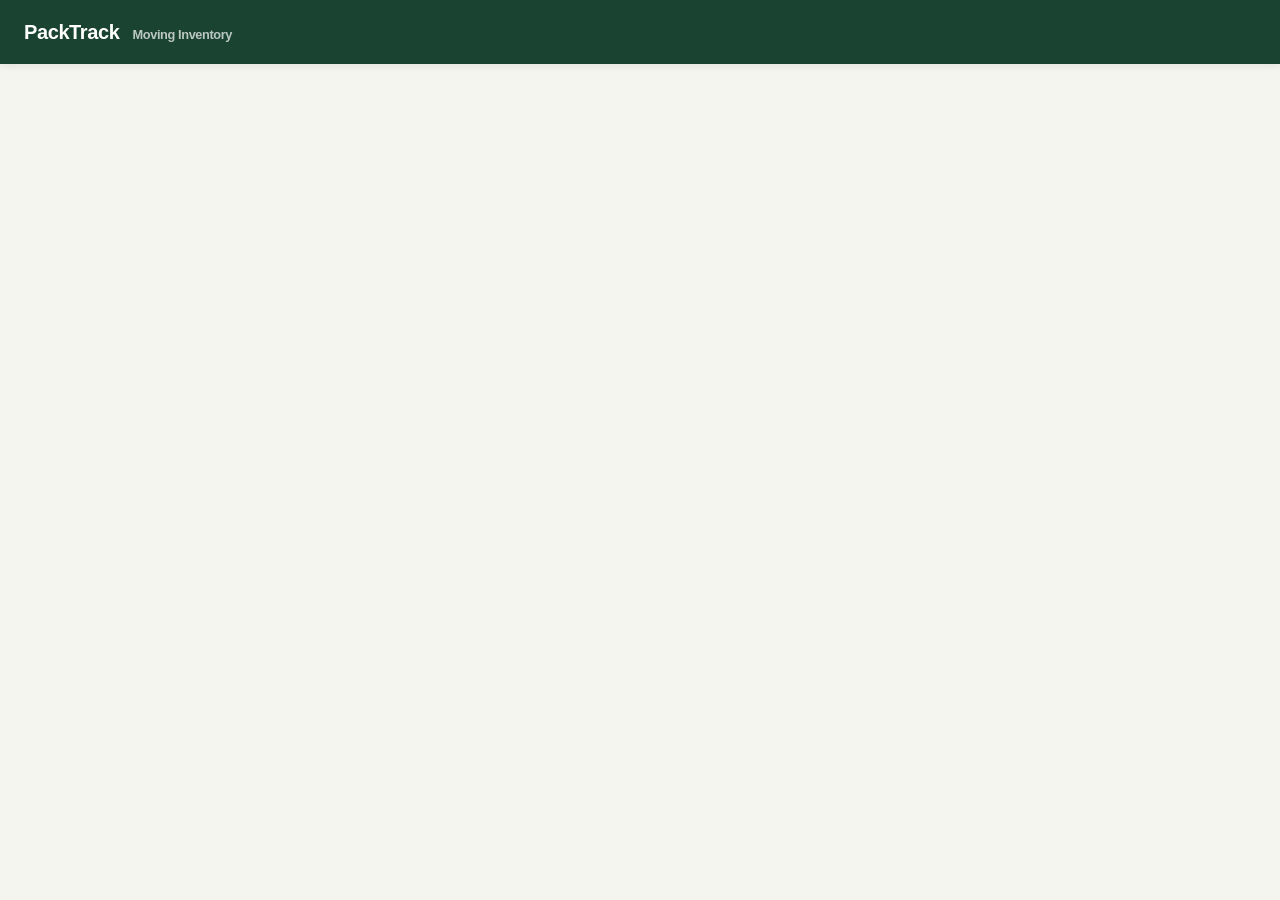
==== templates/index.html @ 4588bcb5 "Add PackTrack moving inventory app with box management, QR labels, and bulk photo add Flask/SQLite w" ====
<!DOCTYPE html>
<html lang="en">
<head>
  <meta charset="UTF-8">
  <meta name="viewport" content="width=device-width, initial-scale=1.0">
  <title>PackTrack – Moving Inventory</title>
  <link rel="stylesheet" href="/static/css/style.css">
</head>
<body>
  <header class="app-header">
    <div>
      <h1>PackTrack <span class="subtitle">Moving Inventory</span></h1>
    </div>
  </header>

  <div class="container" id="app"></div>
  <div class="toast-container" id="toasts"></div>

  <script src="/static/js/app.js"></script>
</body>
</html>
---- static/css/style.css ----
/* ── Reset & Variables ──────────────────────────────────────────────────── */
*, *::before, *::after { box-sizing: border-box; margin: 0; padding: 0; }

:root {
  --bg: #f5f5f0;
  --surface: #ffffff;
  --primary: #2d6a4f;
  --primary-light: #40916c;
  --primary-dark: #1b4332;
  --accent: #d4a373;
  --danger: #e63946;
  --danger-light: #fce4e6;
  --text: #2b2d42;
  --text-light: #6c757d;
  --border: #dee2e6;
  --sealed: #95d5b2;
  --sealed-bg: #f0faf4;
  --radius: 12px;
  --shadow: 0 2px 8px rgba(0,0,0,.08);
  --shadow-lg: 0 4px 20px rgba(0,0,0,.12);
}

body {
  font-family: -apple-system, BlinkMacSystemFont, "Segoe UI", Roboto, sans-serif;
  background: var(--bg);
  color: var(--text);
  line-height: 1.6;
  min-height: 100vh;
}

/* ── Layout ────────────────────────────────────────────────────────────── */
.app-header {
  background: var(--primary-dark);
  color: #fff;
  padding: 1rem 1.5rem;
  display: flex;
  align-items: center;
  justify-content: space-between;
  position: sticky;
  top: 0;
  z-index: 100;
  box-shadow: var(--shadow);
}
.app-header h1 { font-size: 1.25rem; font-weight: 600; letter-spacing: -.02em; }
.app-header .subtitle { font-size: .8rem; opacity: .7; margin-left: .5rem; }

.container { max-width: 960px; margin: 0 auto; padding: 1.5rem; }

/* ── Cards ─────────────────────────────────────────────────────────────── */
.card {
  background: var(--surface);
  border-radius: var(--radius);
  box-shadow: var(--shadow);
  overflow: hidden;
  transition: box-shadow .2s;
}
.card:hover { box-shadow: var(--shadow-lg); }
.card-body { padding: 1.25rem; }

/* ── Buttons ───────────────────────────────────────────────────────────── */
.btn {
  display: inline-flex;
  align-items: center;
  gap: .4rem;
  padding: .55rem 1.1rem;
  border: none;
  border-radius: 8px;
  font-size: .875rem;
  font-weight: 500;
  cursor: pointer;
  transition: all .15s;
  text-decoration: none;
  white-space: nowrap;
}
.btn:active { transform: scale(.97); }
.btn-primary { background: var(--primary); color: #fff; }
.btn-primary:hover { background: var(--primary-light); }
.btn-accent { background: var(--accent); color: #fff; }
.btn-accent:hover { opacity: .9; }
.btn-danger { background: var(--danger); color: #fff; }
.btn-danger:hover { opacity: .9; }
.btn-outline {
  background: transparent;
  border: 1.5px solid var(--border);
  color: var(--text);
}
.btn-outline:hover { border-color: var(--primary); color: var(--primary); }
.btn-sm { padding: .35rem .7rem; font-size: .8rem; }
.btn-icon { padding: .4rem; border-radius: 6px; }

/* ── Forms ──────────────────────────────────────────────────────────────── */
.form-group { margin-bottom: 1rem; }
.form-group label {
  display: block;
  font-size: .8rem;
  font-weight: 600;
  color: var(--text-light);
  margin-bottom: .3rem;
  text-transform: uppercase;
  letter-spacing: .04em;
}
.form-control {
  width: 100%;
  padding: .6rem .8rem;
  border: 1.5px solid var(--border);
  border-radius: 8px;
  font-size: .95rem;
  transition: border-color .15s;
  background: var(--surface);
}
.form-control:focus { outline: none; border-color: var(--primary); }

/* ── Dashboard ─────────────────────────────────────────────────────────── */
.dashboard-header {
  display: flex;
  justify-content: space-between;
  align-items: center;
  margin-bottom: 1.5rem;
  flex-wrap: wrap;
  gap: .75rem;
}
.stats {
  display: flex;
  gap: 1.5rem;
  flex-wrap: wrap;
  margin-bottom: 1.5rem;
}
.stat-card {
  background: var(--surface);
  border-radius: var(--radius);
  padding: 1rem 1.25rem;
  box-shadow: var(--shadow);
  min-width: 130px;
  text-align: center;
}
.stat-card .number { font-size: 1.75rem; font-weight: 700; color: var(--primary); }
.stat-card .label { font-size: .75rem; color: var(--text-light); text-transform: uppercase; letter-spacing: .05em; }

.box-grid {
  display: grid;
  grid-template-columns: repeat(auto-fill, minmax(280px, 1fr));
  gap: 1rem;
}

.box-card { cursor: pointer; position: relative; }
.box-card.sealed { border-left: 4px solid var(--sealed); background: var(--sealed-bg); }
.box-card .box-header {
  display: flex;
  justify-content: space-between;
  align-items: flex-start;
  margin-bottom: .5rem;
}
.box-card .box-name { font-size: 1.1rem; font-weight: 600; }
.box-card .box-location { font-size: .8rem; color: var(--text-light); }
.box-card .box-meta {
  display: flex;
  justify-content: space-between;
  align-items: center;
  margin-top: .75rem;
  padding-top: .75rem;
  border-top: 1px solid var(--border);
}
.box-card .item-count { font-size: .85rem; color: var(--text-light); }
.badge {
  display: inline-block;
  padding: .15rem .5rem;
  border-radius: 20px;
  font-size: .7rem;
  font-weight: 600;
  text-transform: uppercase;
  letter-spacing: .04em;
}
.badge-sealed { background: var(--sealed); color: var(--primary-dark); }
.badge-open { background: #fff3cd; color: #856404; }

/* ── Box Detail ────────────────────────────────────────────────────────── */
.detail-header {
  display: flex;
  justify-content: space-between;
  align-items: flex-start;
  margin-bottom: 1.5rem;
  flex-wrap: wrap;
  gap: 1rem;
}
.detail-title { font-size: 1.5rem; font-weight: 700; }
.detail-actions { display: flex; gap: .5rem; flex-wrap: wrap; }

.items-section { margin-top: 1.5rem; }
.items-section h3 { margin-bottom: 1rem; font-size: 1rem; color: var(--text-light); text-transform: uppercase; letter-spacing: .05em; }

.item-list { list-style: none; }
.item-row {
  display: flex;
  align-items: center;
  justify-content: space-between;
  padding: .75rem 1rem;
  border-bottom: 1px solid var(--border);
  transition: background .1s;
}
.item-row:hover { background: #f8f9fa; }
.item-row:last-child { border-bottom: none; }
.item-info { flex: 1; }
.item-name { font-weight: 500; }
.item-meta { font-size: .8rem; color: var(--text-light); }
.item-actions { display: flex; gap: .3rem; }

.add-item-form {
  display: flex;
  gap: .5rem;
  padding: 1rem;
  background: #f8f9fa;
  border-radius: 0 0 var(--radius) var(--radius);
  flex-wrap: wrap;
}
.add-item-form input { flex: 1; min-width: 120px; }

.empty-state {
  text-align: center;
  padding: 3rem 1rem;
  color: var(--text-light);
}
.empty-state .icon { font-size: 3rem; margin-bottom: 1rem; opacity: .4; }
.empty-state p { margin-bottom: 1rem; }

/* ── Modal ─────────────────────────────────────────────────────────────── */
.modal-overlay {
  position: fixed;
  inset: 0;
  background: rgba(0,0,0,.5);
  display: flex;
  align-items: center;
  justify-content: center;
  z-index: 200;
  padding: 1rem;
}
.modal {
  background: var(--surface);
  border-radius: var(--radius);
  width: 100%;
  max-width: 500px;
  max-height: 90vh;
  overflow-y: auto;
  box-shadow: var(--shadow-lg);
}
.modal-header {
  display: flex;
  justify-content: space-between;
  align-items: center;
  padding: 1rem 1.25rem;
  border-bottom: 1px solid var(--border);
}
.modal-header h2 { font-size: 1.1rem; }
.modal-body { padding: 1.25rem; }
.modal-footer {
  display: flex;
  justify-content: flex-end;
  gap: .5rem;
  padding: 1rem 1.25rem;
  border-top: 1px solid var(--border);
}

/* ── Photo Capture ─────────────────────────────────────────────────────── */
.photo-area {
  border: 2px dashed var(--border);
  border-radius: var(--radius);
  padding: 2rem;
  text-align: center;
  cursor: pointer;
  transition: border-color .2s;
  position: relative;
}
.photo-area:hover { border-color: var(--primary); }
.photo-area img {
  max-width: 100%;
  max-height: 300px;
  border-radius: 8px;
  margin-top: 1rem;
}
.photo-area input[type="file"] {
  position: absolute;
  inset: 0;
  opacity: 0;
  cursor: pointer;
}

.detected-items { margin-top: 1rem; }
.detected-item {
  display: flex;
  align-items: center;
  gap: .5rem;
  padding: .4rem 0;
}
.detected-item input[type="checkbox"] { accent-color: var(--primary); }
.detected-item input[type="text"] { flex: 1; }

/* ── QR Section ────────────────────────────────────────────────────────── */
.qr-container { text-align: center; padding: 1.5rem; }
.qr-container img { max-width: 200px; margin: 1rem auto; display: block; }

/* ── Search ─────────────────────────────────────────────────────────────── */
.search-bar {
  position: relative;
  margin-bottom: 1.5rem;
}
.search-bar input {
  width: 100%;
  padding: .7rem 1rem .7rem 2.5rem;
  border: 1.5px solid var(--border);
  border-radius: 8px;
  font-size: .95rem;
  background: var(--surface);
}
.search-bar input:focus { outline: none; border-color: var(--primary); }
.search-bar .search-icon {
  position: absolute;
  left: .8rem;
  top: 50%;
  transform: translateY(-50%);
  color: var(--text-light);
}

/* ── Toast ──────────────────────────────────────────────────────────────── */
.toast-container {
  position: fixed;
  bottom: 1.5rem;
  right: 1.5rem;
  z-index: 300;
  display: flex;
  flex-direction: column;
  gap: .5rem;
}
.toast {
  background: var(--text);
  color: #fff;
  padding: .75rem 1.25rem;
  border-radius: 8px;
  font-size: .875rem;
  box-shadow: var(--shadow-lg);
  animation: slideIn .3s ease;
}
.toast.error { background: var(--danger); }
.toast.success { background: var(--primary); }
@keyframes slideIn {
  from { transform: translateX(100%); opacity: 0; }
  to { transform: translateX(0); opacity: 1; }
}

/* ── Back Button ───────────────────────────────────────────────────────── */
.back-link {
  display: inline-flex;
  align-items: center;
  gap: .3rem;
  color: var(--text-light);
  text-decoration: none;
  font-size: .9rem;
  margin-bottom: 1rem;
  cursor: pointer;
}
.back-link:hover { color: var(--primary); }

/* ── Responsive ────────────────────────────────────────────────────────── */
@media (max-width: 600px) {
  .container { padding: 1rem; }
  .box-grid { grid-template-columns: 1fr; }
  .stats { gap: .75rem; }
  .stat-card { min-width: 100px; padding: .75rem; }
  .detail-header { flex-direction: column; }
}
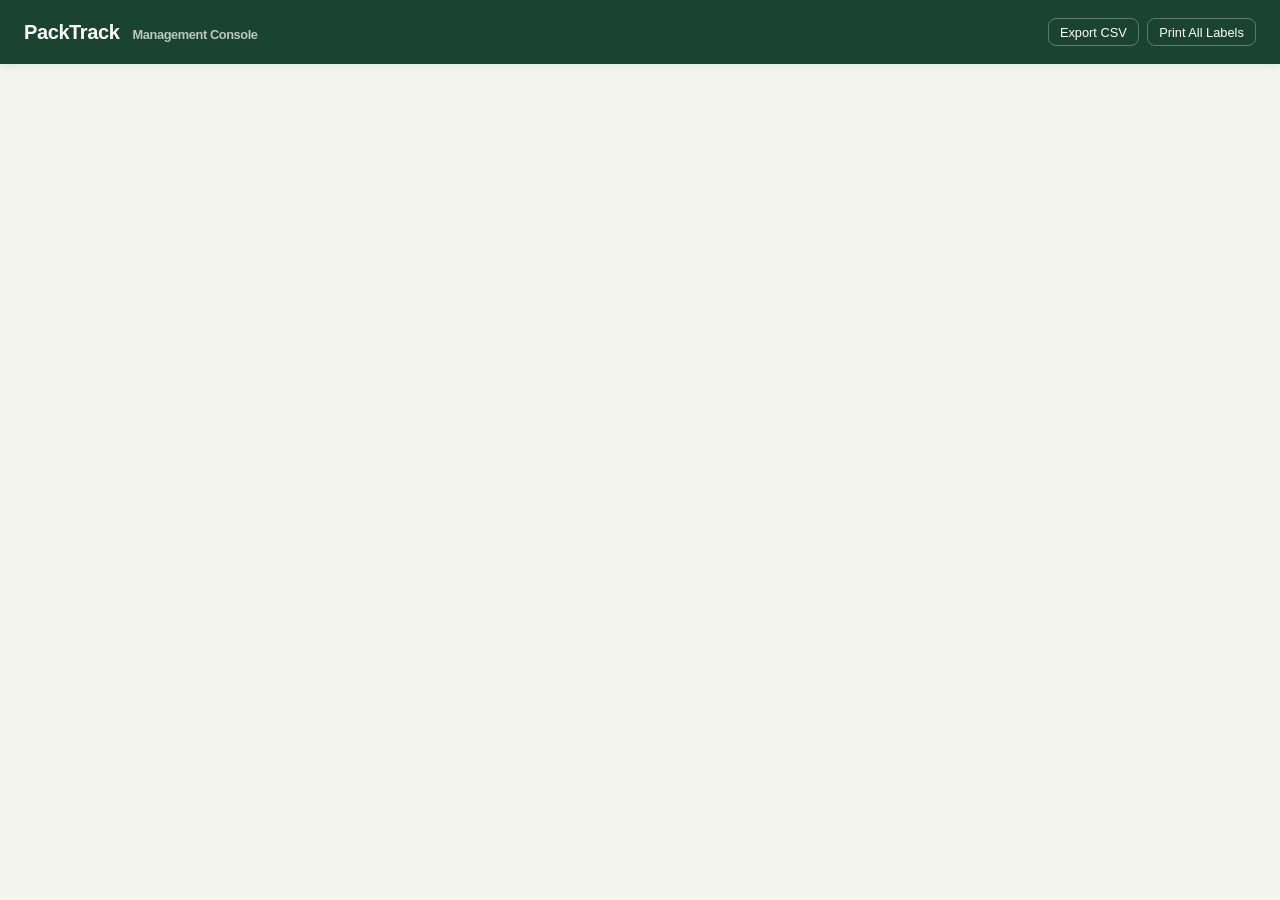
==== commit 31cdcfb4: "Add native iOS SwiftUI app and enhance web console for management iOS app (primary interface): - Swi" ====
--- a/templates/index.html
+++ b/templates/index.html
@@ -3,13 +3,17 @@
 <head>
   <meta charset="UTF-8">
   <meta name="viewport" content="width=device-width, initial-scale=1.0">
-  <title>PackTrack – Moving Inventory</title>
+  <title>PackTrack – Web Management Console</title>
   <link rel="stylesheet" href="/static/css/style.css">
 </head>
 <body>
   <header class="app-header">
-    <div>
-      <h1>PackTrack <span class="subtitle">Moving Inventory</span></h1>
+    <div style="display:flex;align-items:center;gap:1rem;">
+      <h1>PackTrack <span class="subtitle">Management Console</span></h1>
+    </div>
+    <div class="header-actions">
+      <button class="btn btn-outline btn-sm" onclick="exportInventory()" style="color:#fff;border-color:rgba(255,255,255,.3);">Export CSV</button>
+      <button class="btn btn-outline btn-sm" onclick="printAllLabels()" style="color:#fff;border-color:rgba(255,255,255,.3);">Print All Labels</button>
     </div>
   </header>
 
--- a/static/css/style.css
+++ b/static/css/style.css
@@ -43,6 +43,7 @@
 }
 .app-header h1 { font-size: 1.25rem; font-weight: 600; letter-spacing: -.02em; }
 .app-header .subtitle { font-size: .8rem; opacity: .7; margin-left: .5rem; }
+.header-actions { display: flex; gap: .5rem; }
 
 .container { max-width: 960px; margin: 0 auto; padding: 1.5rem; }
 
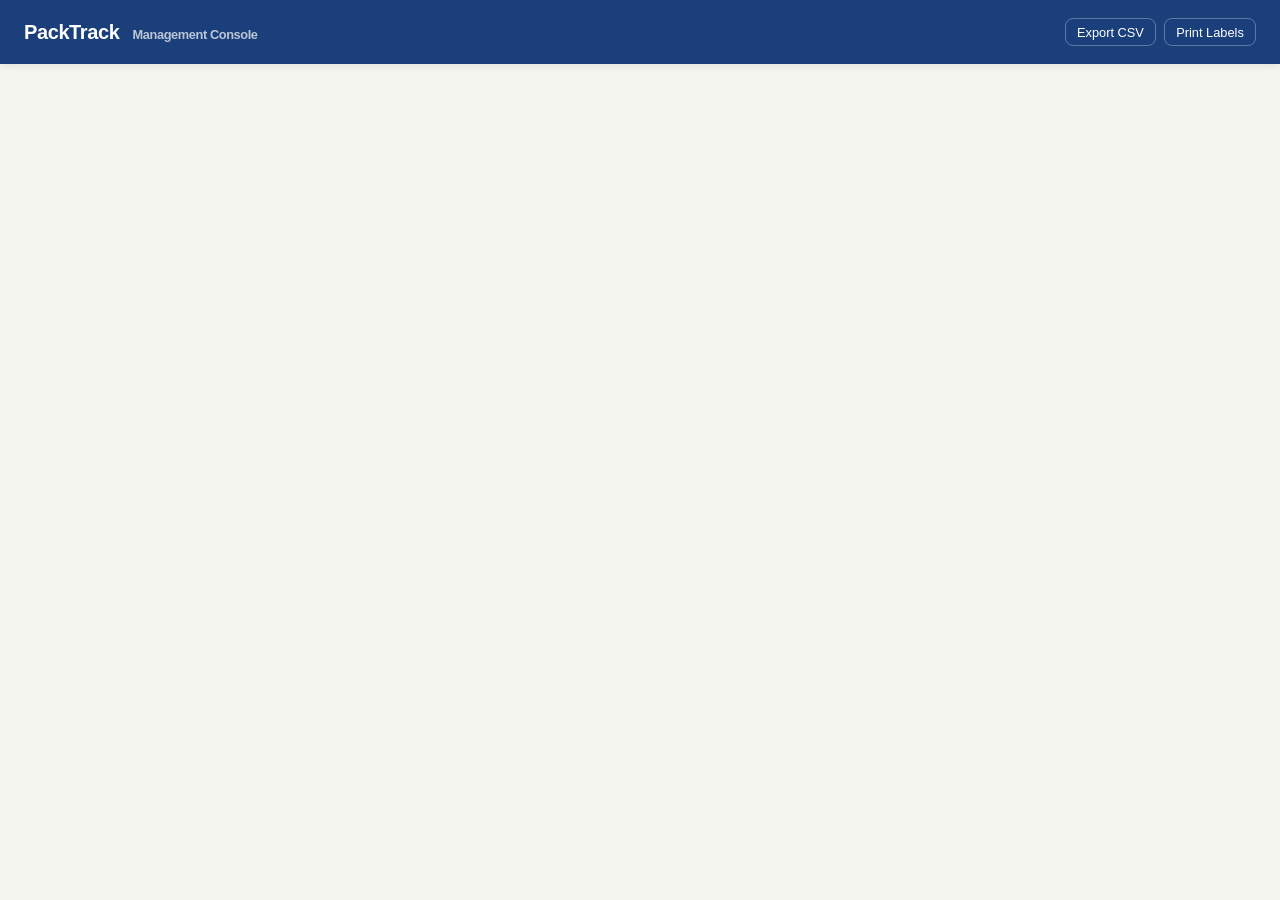
==== commit 199893ae: "Add label selection for printing - choose which labels to print Replaces the "Print All Labels" flow" ====
--- a/templates/index.html
+++ b/templates/index.html
@@ -13,7 +13,7 @@
     </div>
     <div class="header-actions">
       <button class="btn btn-outline btn-sm" onclick="exportInventory()" style="color:#fff;border-color:rgba(255,255,255,.3);">Export CSV</button>
-      <button class="btn btn-outline btn-sm" onclick="printAllLabels()" style="color:#fff;border-color:rgba(255,255,255,.3);">Print All Labels</button>
+      <button class="btn btn-outline btn-sm" onclick="printLabels()" style="color:#fff;border-color:rgba(255,255,255,.3);">Print Labels</button>
     </div>
   </header>
 
--- a/static/css/style.css
+++ b/static/css/style.css
@@ -4,10 +4,10 @@
 :root {
   --bg: #f5f5f0;
   --surface: #ffffff;
-  --primary: #2d6a4f;
-  --primary-light: #40916c;
-  --primary-dark: #1b4332;
-  --accent: #d4a373;
+  --primary: #3478F6;
+  --primary-light: #5A95F5;
+  --primary-dark: #1A3F7A;
+  --accent: #5856D6;
   --danger: #e63946;
   --danger-light: #fce4e6;
   --text: #2b2d42;
@@ -359,6 +359,83 @@
 }
 .back-link:hover { color: var(--primary); }
 
+/* ── Label Selector ────────────────────────────────────────────────────── */
+.label-select-list {
+  max-height: 400px;
+  overflow-y: auto;
+  border: 1px solid var(--border);
+  border-radius: 8px;
+}
+.label-select-room { border-bottom: 1px solid var(--border); }
+.label-select-room:last-child { border-bottom: none; }
+.label-select-room-header {
+  display: flex;
+  align-items: center;
+  gap: .5rem;
+  padding: .6rem .75rem;
+  background: #f8f9fa;
+  font-weight: 600;
+  font-size: .9rem;
+  cursor: pointer;
+}
+.label-select-room-header input[type="checkbox"] { accent-color: var(--primary); width: 16px; height: 16px; }
+.label-select-count {
+  margin-left: auto;
+  font-size: .75rem;
+  font-weight: 400;
+  color: var(--text-light);
+}
+.label-select-boxes { padding: .25rem 0; }
+.label-select-box {
+  display: flex;
+  align-items: center;
+  gap: .5rem;
+  padding: .4rem .75rem .4rem 2rem;
+  cursor: pointer;
+  font-size: .85rem;
+  transition: background .1s;
+}
+.label-select-box:hover { background: #f0f4ff; }
+.label-select-box input[type="checkbox"] { accent-color: var(--primary); width: 14px; height: 14px; }
+.label-select-meta {
+  margin-left: auto;
+  font-size: .75rem;
+  color: var(--text-light);
+}
+
+/* ── Avery 5164 Position Picker ────────────────────────────────────────── */
+.avery-sheet {
+  display: grid;
+  grid-template-columns: 1fr 1fr;
+  gap: 6px;
+  max-width: 300px;
+  margin: 0 auto;
+}
+.avery-cell {
+  border: 2px solid var(--border);
+  border-radius: 8px;
+  padding: .75rem .5rem;
+  text-align: center;
+  cursor: pointer;
+  transition: all .15s;
+  background: var(--surface);
+}
+.avery-cell:hover { border-color: var(--primary); background: #f0f4ff; }
+.avery-cell.selected {
+  border-color: var(--primary);
+  background: var(--primary);
+  color: #fff;
+}
+.avery-cell.selected .avery-hint { color: rgba(255,255,255,.8); }
+.avery-cell.skipped {
+  background: #f0f0f0;
+  border-color: #ddd;
+  color: #bbb;
+}
+.avery-cell.skipped .avery-hint { color: #ccc; }
+.avery-pos { font-size: 1.1rem; font-weight: 700; }
+.avery-hint { font-size: .65rem; color: var(--text-light); margin-top: 2px; }
+
 /* ── Responsive ────────────────────────────────────────────────────────── */
 @media (max-width: 600px) {
   .container { padding: 1rem; }
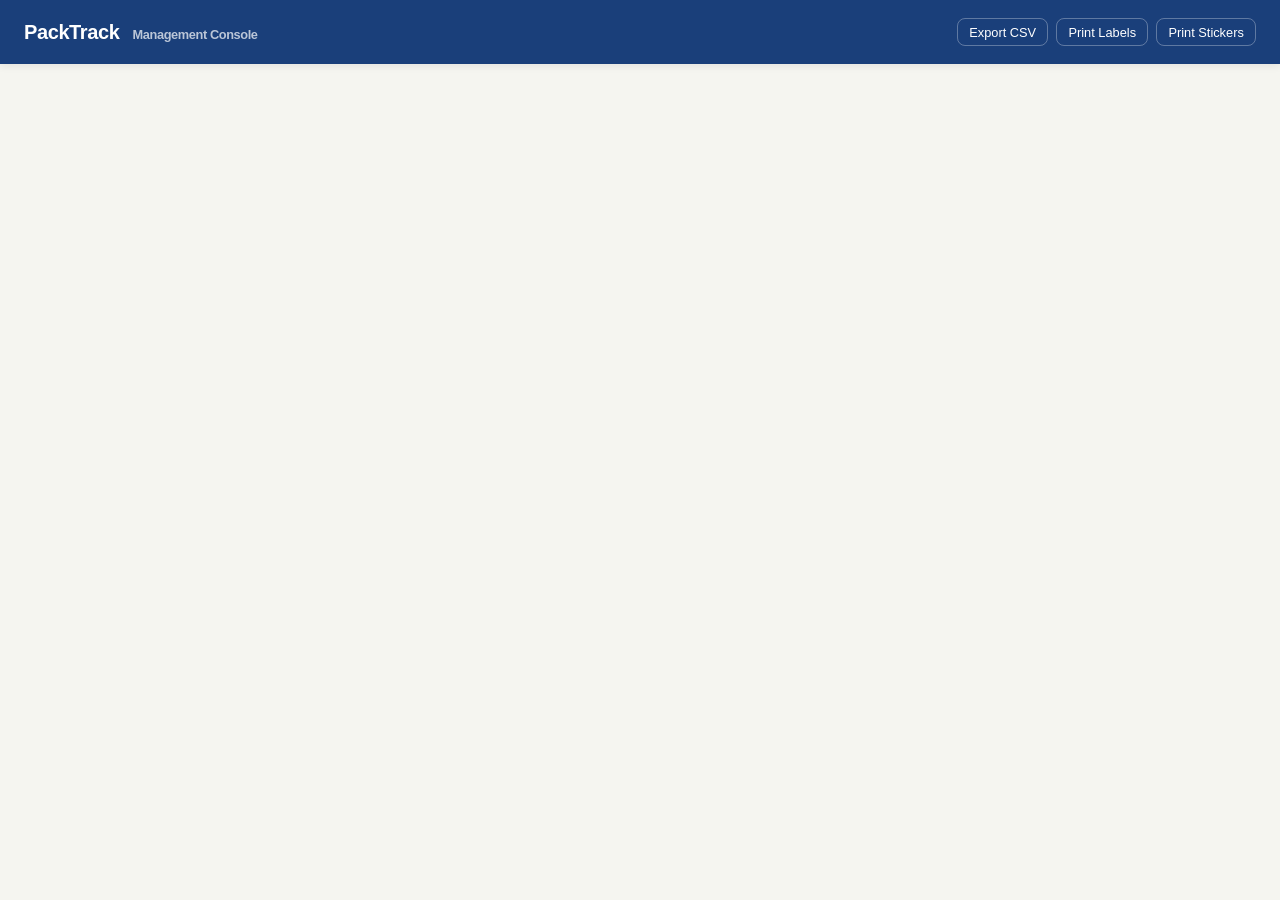
==== commit 45918c4d: "Add printable packing sticker sheets (FRAGILE & DO NOT STACK) Adds full-sheet packing stickers for A" ====
--- a/templates/index.html
+++ b/templates/index.html
@@ -14,6 +14,7 @@
     <div class="header-actions">
       <button class="btn btn-outline btn-sm" onclick="exportInventory()" style="color:#fff;border-color:rgba(255,255,255,.3);">Export CSV</button>
       <button class="btn btn-outline btn-sm" onclick="printLabels()" style="color:#fff;border-color:rgba(255,255,255,.3);">Print Labels</button>
+      <button class="btn btn-outline btn-sm" onclick="printStickers()" style="color:#fff;border-color:rgba(255,255,255,.3);">Print Stickers</button>
     </div>
   </header>
 
--- a/static/css/style.css
+++ b/static/css/style.css
@@ -173,6 +173,7 @@
 }
 .badge-sealed { background: var(--sealed); color: var(--primary-dark); }
 .badge-open { background: #fff3cd; color: #856404; }
+.badge-labeled { background: #e0e7ff; color: #3b5998; }
 
 /* ── Box Detail ────────────────────────────────────────────────────────── */
 .detail-header {
@@ -436,6 +437,18 @@
 .avery-pos { font-size: 1.1rem; font-weight: 700; }
 .avery-hint { font-size: .65rem; color: var(--text-light); margin-top: 2px; }
 
+/* ── Sticker Options ──────────────────────────────────────────────────── */
+.sticker-option {
+  display: block;
+  padding: .75rem 1rem;
+  border: 2px solid var(--border);
+  border-radius: 8px;
+  cursor: pointer;
+  transition: border-color .15s, background .15s;
+}
+.sticker-option:hover { border-color: var(--primary); background: #f0f6ff; }
+.sticker-option.selected { border-color: var(--primary); background: #e8f0fe; }
+
 /* ── Responsive ────────────────────────────────────────────────────────── */
 @media (max-width: 600px) {
   .container { padding: 1rem; }
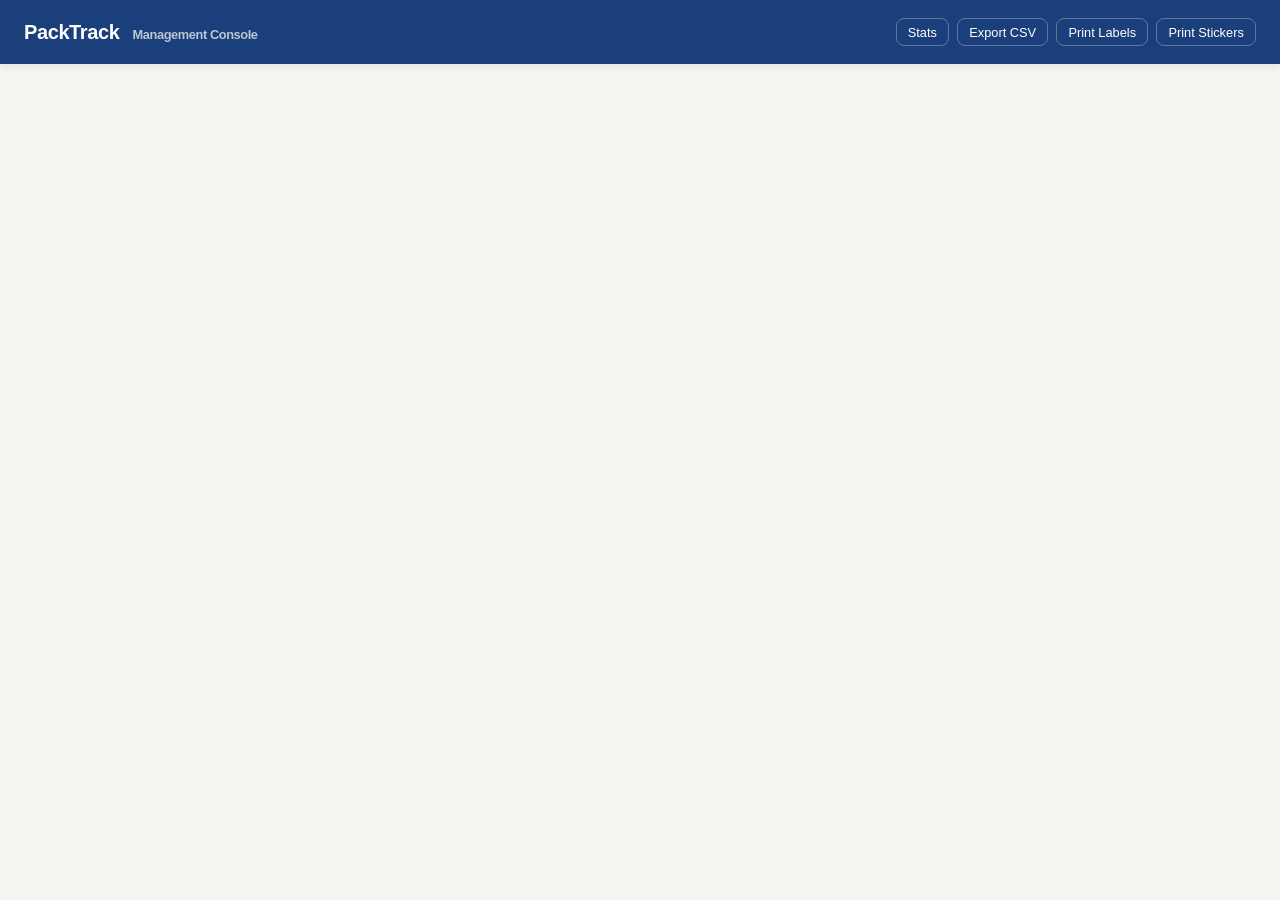
==== commit 26437674: "Add packing stats: daily boxes chart and dashboard summary cards - Add /api/stats endpoint returning" ====
--- a/templates/index.html
+++ b/templates/index.html
@@ -12,6 +12,7 @@
       <h1>PackTrack <span class="subtitle">Management Console</span></h1>
     </div>
     <div class="header-actions">
+      <button class="btn btn-outline btn-sm" onclick="navigate('stats')" style="color:#fff;border-color:rgba(255,255,255,.3);">Stats</button>
       <button class="btn btn-outline btn-sm" onclick="exportInventory()" style="color:#fff;border-color:rgba(255,255,255,.3);">Export CSV</button>
       <button class="btn btn-outline btn-sm" onclick="printLabels()" style="color:#fff;border-color:rgba(255,255,255,.3);">Print Labels</button>
       <button class="btn btn-outline btn-sm" onclick="printStickers()" style="color:#fff;border-color:rgba(255,255,255,.3);">Print Stickers</button>
--- a/static/css/style.css
+++ b/static/css/style.css
@@ -449,6 +449,58 @@
 .sticker-option:hover { border-color: var(--primary); background: #f0f6ff; }
 .sticker-option.selected { border-color: var(--primary); background: #e8f0fe; }
 
+/* ── Stats Page ────────────────────────────────────────────────────────── */
+.stat-card-highlight { border-bottom: 3px solid var(--accent); }
+.stat-card-highlight .number { color: var(--accent); }
+
+.chart-container { display: flex; flex-direction: column; gap: 6px; }
+.chart-row {
+  display: flex;
+  align-items: center;
+  gap: .5rem;
+}
+.chart-row-today .chart-label { font-weight: 700; color: var(--accent); }
+.chart-row-today .chart-bar { background: var(--accent); }
+.chart-label { font-size: .8rem; color: var(--text-light); min-width: 60px; text-align: right; }
+.chart-bar-track {
+  flex: 1;
+  height: 22px;
+  background: #f0f0f0;
+  border-radius: 4px;
+  overflow: hidden;
+}
+.chart-bar {
+  height: 100%;
+  background: var(--primary);
+  border-radius: 4px;
+  min-width: 4px;
+  transition: width .3s;
+}
+.chart-value { font-size: .8rem; font-weight: 600; min-width: 24px; color: var(--text); }
+
+.stats-table-wrap { overflow-x: auto; }
+.stats-table {
+  width: 100%;
+  border-collapse: collapse;
+  font-size: .875rem;
+}
+.stats-table th {
+  text-align: left;
+  padding: .6rem .75rem;
+  font-size: .75rem;
+  text-transform: uppercase;
+  letter-spacing: .05em;
+  color: var(--text-light);
+  border-bottom: 2px solid var(--border);
+}
+.stats-table td {
+  padding: .6rem .75rem;
+  border-bottom: 1px solid var(--border);
+}
+.stats-table tbody tr:hover { background: #f8f9fa; }
+.stats-row-today { background: #f0f0ff; font-weight: 600; }
+.stats-row-today:hover { background: #e8e8ff; }
+
 /* ── Responsive ────────────────────────────────────────────────────────── */
 @media (max-width: 600px) {
   .container { padding: 1rem; }
